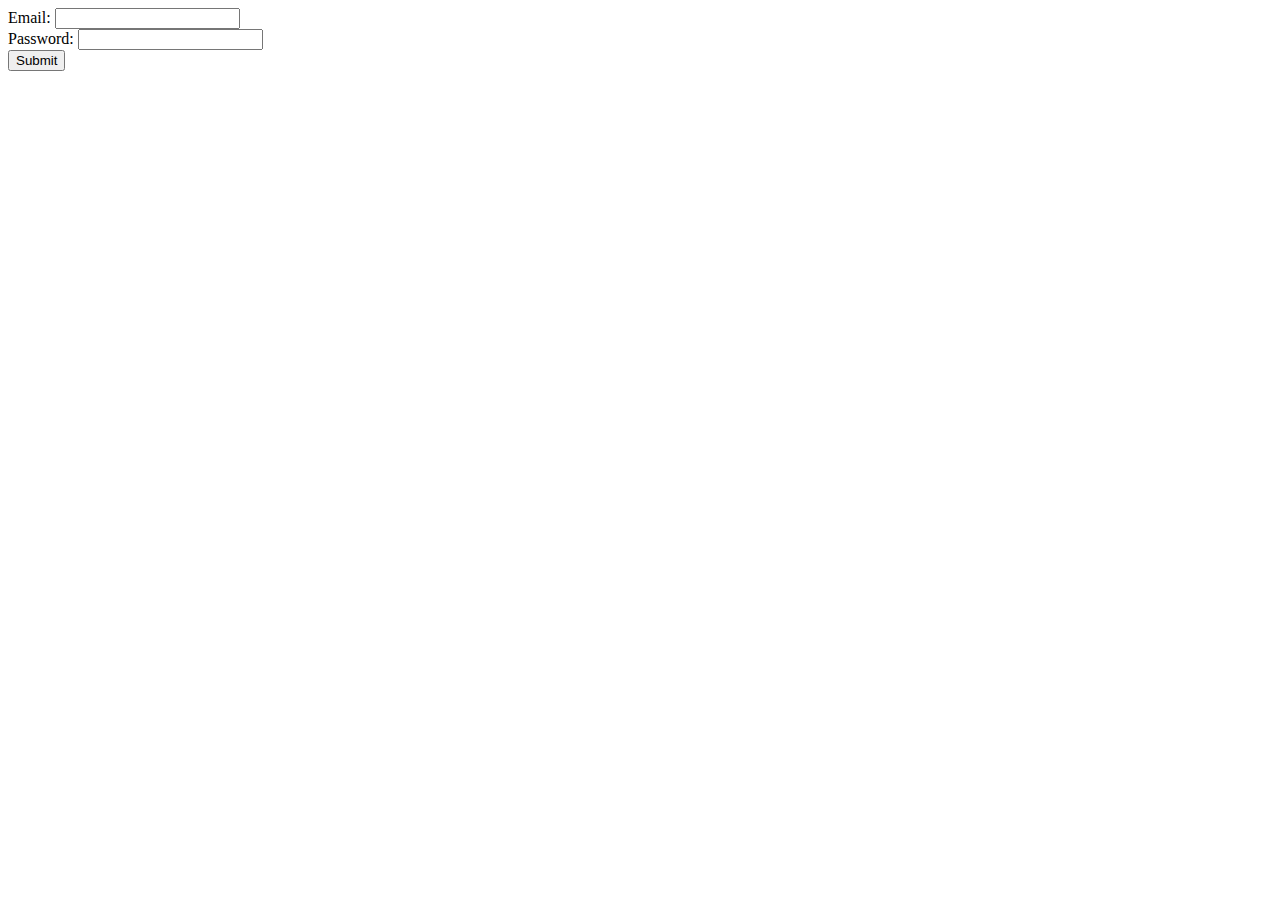
==== HW_17621653/src/main/webapp/log_in_page.html @ 875156da "Initial commit" ====
<!DOCTYPE html>
<html>
<head>
<meta charset="UTF-8">
<title>Insert title here</title>
</head>
<body>
<span>
<form action="LogInPage" method="POST" >
    <label for="email">Email:</label> 
    <input id="email" type="text" name= "email" />
    <br/>
    <label for="password">Password:</label> 
    <input id="password" type="password" name= "password" />
    <br/>
    <input type= "submit" value= "Submit" />
</form>
</span>
</body>
</html>
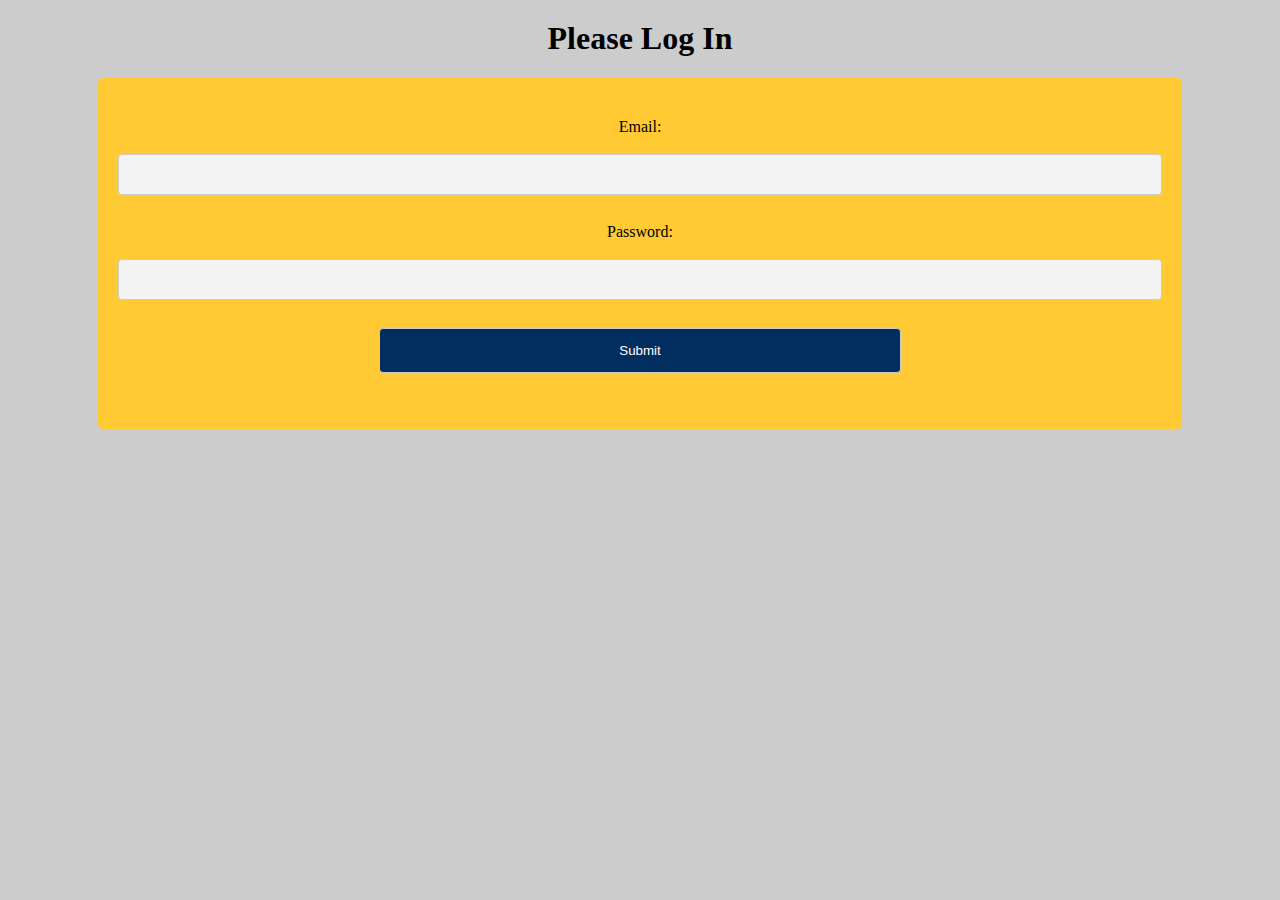
==== commit d8c19692: "Complete task 5" ====
--- a/HW_17621653/src/main/webapp/log_in_page.html
+++ b/HW_17621653/src/main/webapp/log_in_page.html
@@ -1,20 +1,30 @@
-<!DOCTYPE html>
 <html>
 <head>
-<meta charset="UTF-8">
-<title>Insert title here</title>
+    <title>Register</title>
+    <link rel="stylesheet" href="style/main.css">
 </head>
+
 <body>
-<span>
-<form action="LogInPage" method="POST" >
-    <label for="email">Email:</label> 
-    <input id="email" type="text" name= "email" />
-    <br/>
-    <label for="password">Password:</label> 
-    <input id="password" type="password" name= "password" />
-    <br/>
-    <input type= "submit" value= "Submit" />
-</form>
-</span>
+
+<h1>Please Log In</h1>
+<div class="yellow-box">
+    <form action="LogInPage" method="POST">
+        <div class="input-box">
+            <div class="field-name">
+                <label for="email">Email:</label>
+            </div>
+            <input id="email" type="text" name="email"/>
+        </div>
+        <div class="input-box">
+            <div class="field-name">
+                <label for="password">Password:</label>
+            </div>
+            <input id="password" type="password" name="password"/>
+        </div>
+        <input type="submit" value="Submit"/>
+    </form>
+</div>
+
 </body>
-</html>+
+</html>
--- a/HW_17621653/src/main/webapp/style/main.css
+++ b/HW_17621653/src/main/webapp/style/main.css
@@ -0,0 +1,52 @@
+body{
+background-color: #cccccc;
+}
+input{
+    width: 100%;
+    padding: 12px 20px;
+    margin: 8px 0;
+    display: inline-block;
+    border: 1px solid #ccc;
+    border-radius: 4px;
+    box-sizing: border-box;
+    background-color: #f4f4f4;
+}
+
+input[type=submit]{
+    background-color: #012e5e;
+    color: #ffffff;
+    width: 50%;
+    padding: 14px 20px;
+    margin: 8px 0;
+    margin-bottom: 20px;
+    margin-top: 20px;
+    margin-left: 25%;
+    display: inline-block;
+    border: 1px solid #ccc;
+    border-radius: 4px;
+    box-sizing: border-box;
+    cursor: pointer;
+
+}
+.yellow-box{
+    border-radius: 5px;
+    background-color: #FFCA33;
+    padding: 20px;
+    margin-top: 20px;
+    margin-bottom: 20px;
+    margin-left: 90px;
+    margin-right: 90px;
+}
+
+.input-box{
+    margin-top: 20px;
+}
+.field-name{
+    margin-bottom: 10px;
+    text-align: center;
+}
+h1{
+    text-align: center;
+    margin-top: 20px;
+}
+
